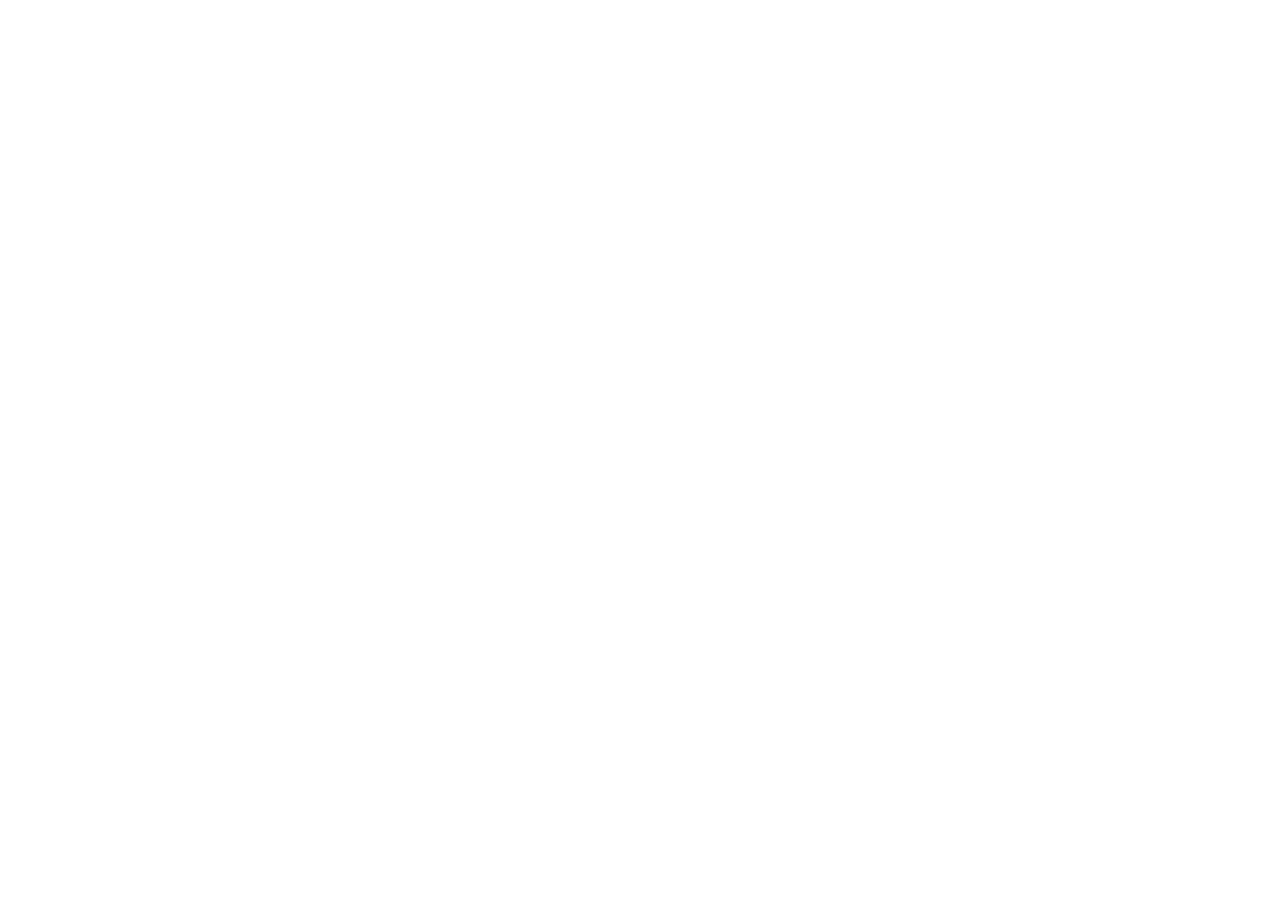
==== archive.html @ 670d59e8 "First commit" ====
<!DOCTYPE html>
<html lang="en">
<head>
    <meta charset="UTF-8">
    <meta name="viewport" content="width=device-width, initial-scale=1.0">
    <title>Archives</title>
</head>
<body>
    
</body>
</html>
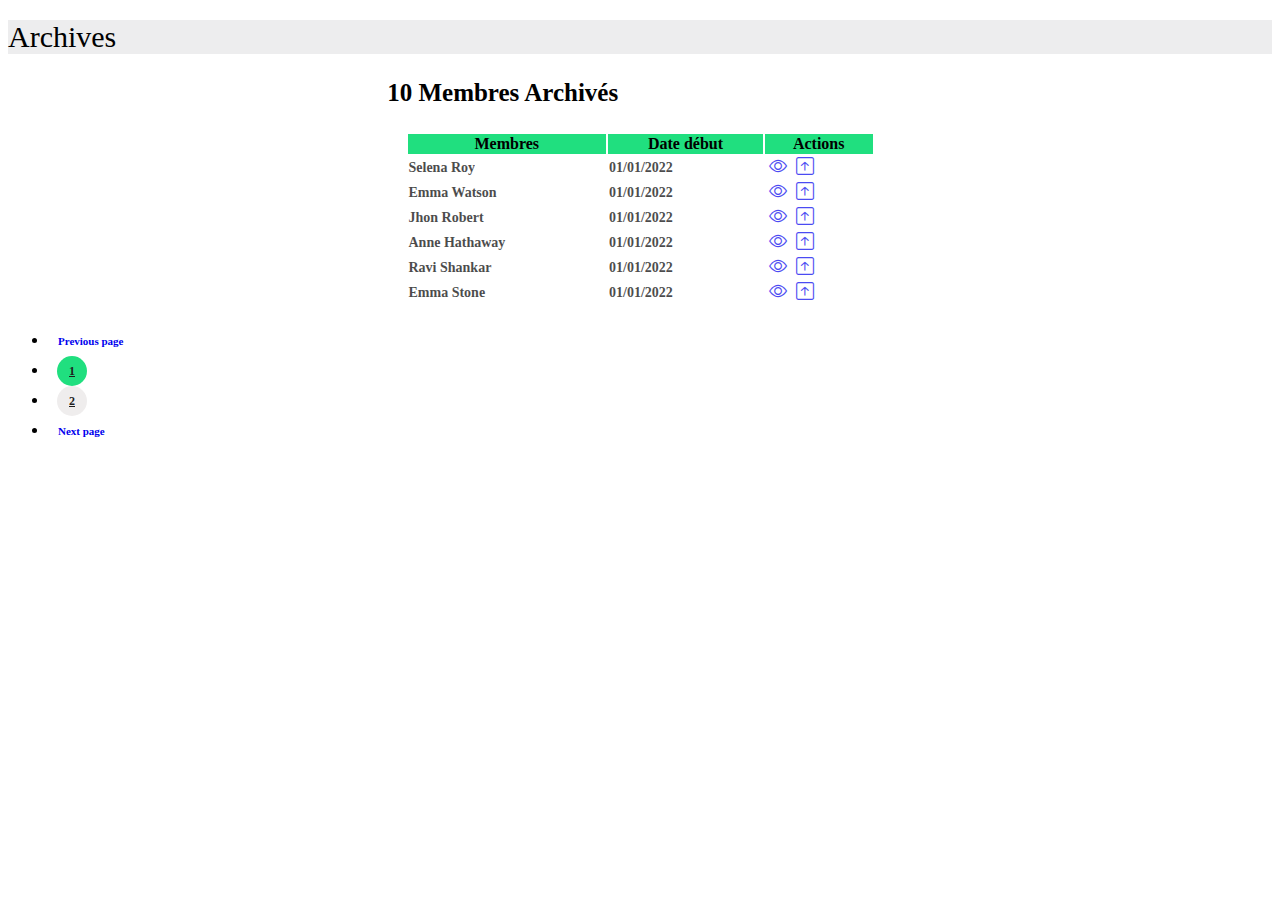
==== commit c89d32ac: "My first commitment to my task" ====
--- a/archive.html
+++ b/archive.html
@@ -1,11 +1,232 @@
 <!DOCTYPE html>
 <html lang="en">
+
 <head>
     <meta charset="UTF-8">
     <meta name="viewport" content="width=device-width, initial-scale=1.0">
-    <title>Archives</title>
+    <title>Archive</title>
+    <!-- ========== Link Bootstrap ========= -->
+    <link href="https://cdn.jsdelivr.net/npm/bootstrap@5.3.1/dist/css/bootstrap.min.css" rel="stylesheet"
+        integrity="sha384-4bw+/aepP/YC94hEpVNVgiZdgIC5+VKNBQNGCHeKRQN+PtmoHDEXuppvnDJzQIu9" crossorigin="anonymous">
+    <!-- ========== Bootstrap Icons Link ======== -->
+    <link rel="stylesheet" href="https://cdn.jsdelivr.net/npm/bootstrap-icons@1.10.5/font/bootstrap-icons.css">
+    <!-- ========== Link CDN ======= -->
+    <link rel="stylesheet" href="https://cdnjs.cloudflare.com/ajax/libs/font-awesome/6.4.2/css/all.min.css"
+        integrity="sha512-z3gLpd7yknf1YoNbCzqRKc4qyor8gaKU1qmn+CShxbuBusANI9QpRohGBreCFkKxLhei6S9CQXFEbbKuqLg0DA=="
+        crossorigin="anonymous" referrerpolicy="no-referrer" />
 </head>
+<style>
+    .header {
+        background: #EDEDEE;
+    }
+
+    .header h1 {
+        color: #000;
+        font-family: Montserrat;
+        font-size: 30px;
+        font-style: normal;
+        font-weight: 400;
+        line-height: normal;
+    }
+
+    .container h3 {
+        margin-left: 30%;
+        color: #000;
+        font-family: Montserrat;
+        font-size: 25px;
+        font-style: normal;
+        font-weight: 600;
+        line-height: normal;
+    }
+
+    .table {
+        width: 469px;
+        margin: 20px auto;
+        background: #FFF;
+        flex-shrink: 0;
+    }
+
+    .table th {
+        background: #20DF7F;
+    }
+
+    .table tr td {
+        color: #000;
+        font-family: Montserrat;
+        font-size: 14px;
+        font-style: normal;
+        font-weight: 600;
+        line-height: normal;
+        opacity: 0.7;
+    }
+
+    .table tr td a {
+        font-size: 18px;
+        font-weight: 900;
+        margin: 0 3px;
+    }
+
+    .custom-pagination .page-link {
+        display: flex;
+        align-items: center;
+        justify-content: center;
+        border-radius: 50%;
+        width: 30px;
+        height: 30px;
+        font-size: 12px;
+        text-align: center;
+        line-height: 30px;
+        font-weight: bold;
+        margin: 0 9px;
+    }
+
+    .custom-pagination .page-item.active .page-link {
+        background-color: #20DF7F;
+        border-color: #20DF7F;
+        color: #1f1e1e;
+    }
+
+    .custom-pagination .page-item:nth-child(3) .page-link {
+        border-radius: 50%;
+        width: 30px;
+        height: 30px;
+        background-color: #efeded;
+        border-color: #efeded;
+        color: #1f1e1e;
+    }
+
+    .custom-pagination .page-item:nth-child(3) .page-link:hover {
+        border-radius: 50%;
+        width: 30px;
+        height: 30px;
+        background-color: #efeded;
+        border-color: #efeded;
+        color: #1f1e1e;
+    }
+
+    .custom-pagination .page-pagi .pagi-link[aria-label="Précédent"],
+    .custom-pagination .page-pagi .pagi-link[aria-label="Suivant"] {
+        text-decoration: none;
+        width: 30px;
+        height: 30px;
+        font-size: 11px;
+        text-align: center;
+        line-height: 30px;
+        font-weight: bold;
+        margin: 0 10px;
+    }
+
+    @media screen and (max-width: 768px) {
+        .container h3 {
+            margin-left: 0;
+        }
+
+        .table {
+            width: 90%;
+            margin: 20px 12px 0 0;
+        }
+
+        .table th {
+            font-size: 12px;
+        }
+
+        .table tr td {
+            font-size: 12px;
+        }
+
+        .table tr td a {
+            font-size: 14px;
+            margin: 0 2px;
+        }
+
+        .custom-pagination {
+            margin: 15px 63px 0 0;
+        }
+    }
+</style>
+
 <body>
-    
+    <div class="header p-4">
+        <h1 class="fs-4">Archives</h1>
+    </div>
+    <div class="container mt-4">
+        <h3 class="mb-4">10 Membres Archivés</h3>
+        <table class="table">
+            <thead>
+                <tr>
+                    <th>Membres</th>
+                    <th>Date début</th>
+                    <th>Actions</th>
+                </tr>
+            </thead>
+            <tbody>
+                <tr>
+                    <td>Selena Roy</td>
+                    <td>01/01/2022</td>
+                    <td>
+                        <a href="#" class="text-black"><i class="bi bi-eye"></i></a>
+                        <a href="#" class="text-success"><i class="bi bi-arrow-up-square"></i></a>
+                    </td>
+                </tr>
+                <tr>
+                    <td>Emma Watson</td>
+                    <td>01/01/2022</td>
+                    <td>
+                        <a href="#" class="text-black"><i class="bi bi-eye"></i></a>
+                        <a href="#" class="text-success"><i class="bi bi-arrow-up-square"></i></a>
+                    </td>
+                </tr>
+                <tr>
+                    <td>Jhon Robert</td>
+                    <td>01/01/2022</td>
+                    <td>
+                        <a href="#" class="text-black"><i class="bi bi-eye"></i></a>
+                        <a href="#" class="text-success"><i class="bi bi-arrow-up-square"></i></a>
+                    </td>
+                </tr>
+                <tr>
+                    <td> Anne Hathaway</td>
+                    <td>01/01/2022</td>
+                    <td>
+                        <a href="#" class="text-black"><i class="bi bi-eye"></i></a>
+                        <a href="#" class="text-success"><i class="bi bi-arrow-up-square"></i></a>
+                    </td>
+                </tr>
+                <tr>
+                    <td>Ravi Shankar</td>
+                    <td>01/01/2022</td>
+                    <td>
+                        <a href="#" class="text-black"><i class="bi bi-eye"></i></a>
+                        <a href="#" class="text-success"><i class="bi bi-arrow-up-square"></i></a>
+                    </td>
+                </tr>
+                <tr>
+                    <td>Emma Stone</td>
+                    <td>01/01/2022</td>
+                    <td>
+                        <a href="#" class="text-black"><i class="bi bi-eye"></i></a>
+                        <a href="#" class="text-success"><i class="bi bi-arrow-up-square"></i></a>
+                    </td>
+                </tr>
+            </tbody>
+        </table>
+        <nav aria-label="Page navigation">
+            <ul class="pagination justify-content-center custom-pagination">
+                <li class="page-pagi disabled">
+                    <a class="pagi-link text-secondary" href="#" tabindex="-1" aria-disabled="true"
+                        aria-label="Précédent">Previous page</a>
+                </li>
+                <li class="page-item active" aria-current="page">
+                    <a class="page-link" href="#">1</a>
+                </li>
+                <li class="page-item"><a class="page-link" href="#">2</a></li>
+                <li class="page-pagi">
+                    <a class="pagi-link text-black" href="#" aria-label="Suivant">Next page</a>
+                </li>
+            </ul>
+        </nav>
+    </div>
+
 </body>
+
 </html>